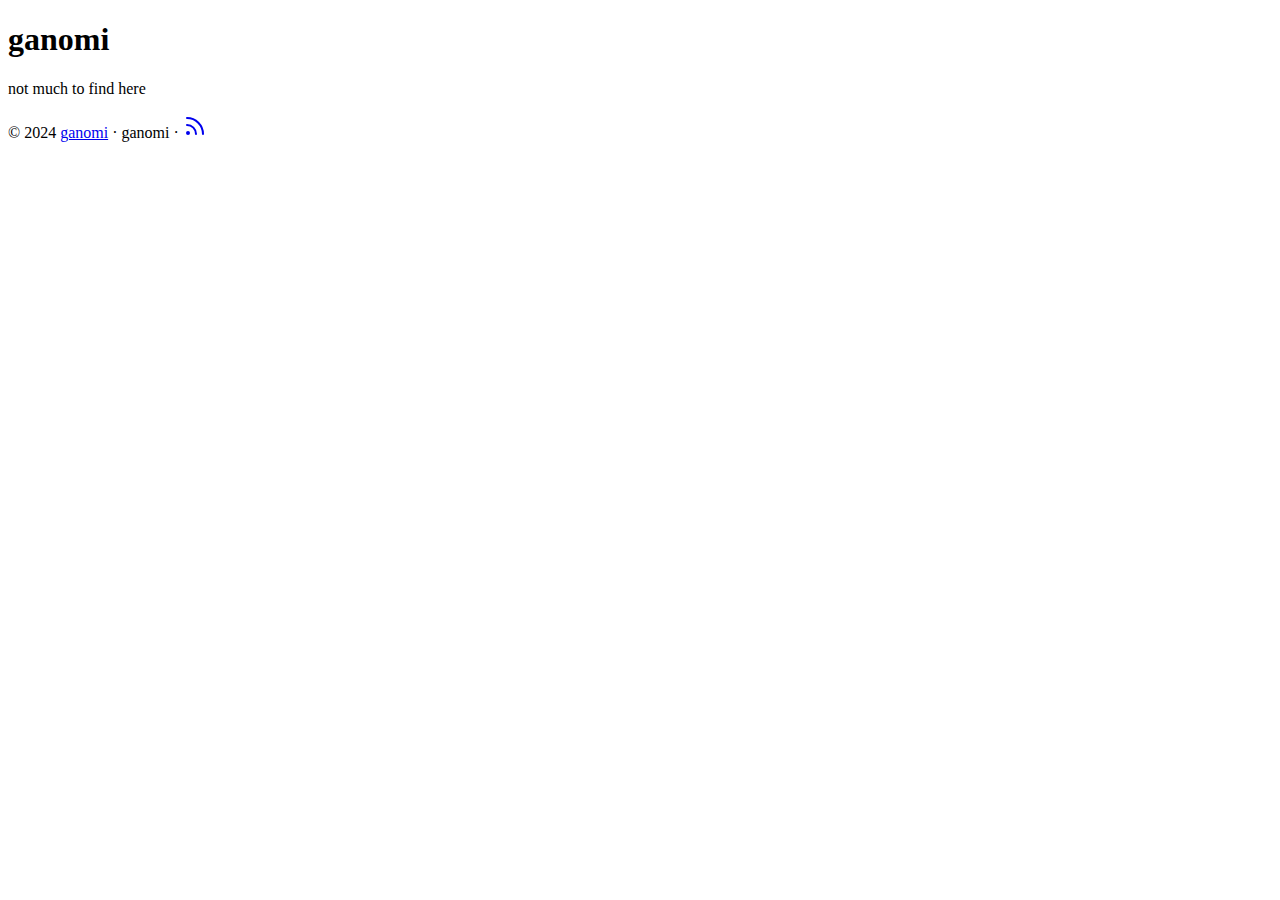
==== public/en/index.html @ 2fe411c3 "skeleton" ====
<!DOCTYPE html>
<html lang="en-us">
<head>
	<meta name="generator" content="Hugo 0.131.0"><script src="/livereload.js?mindelay=10&amp;v=2&amp;port=1313&amp;path=livereload" data-no-instant defer></script><meta charset="UTF-8">
<meta http-equiv="Content-Type" content="text/html; charset=utf-8">
<meta name="viewport" content="width=device-width, initial-scale=1.0">
<meta http-equiv="X-UA-Compatible" content="ie=edge"><meta name="robots" content="index, follow">
<meta name="revisit-after" content="15 days"><link rel="author" href="/humans.txt">
<link rel="apple-touch-icon" sizes="180x180" href="/apple-touch-icon.png"><link rel="icon" type="image/png" sizes="32x32" href="/favicon-32x32.png">
<link rel="icon" type="image/png" sizes="16x16" href="/favicon-16x16.png">
<link rel="manifest" href="/site.webmanifest">
<meta name="msapplication-TileImage" content="/mstile-144x144.png">
<meta name="theme-color" content="#494f5c">
<meta name="msapplication-TileColor" content="#494f5c">
<link rel="mask-icon" href="/safari-pinned-tab.svg" color="#494f5c"><meta name="author" content="ganomi">

  <meta itemprop="name" content="ganomi"><meta property="og:url" content="http://localhost:1313/en/">
  <meta property="og:site_name" content="ganomi">
  <meta property="og:title" content="ganomi">
  <meta property="og:locale" content="en_us">
  <meta property="og:type" content="website">

  <meta name="twitter:card" content="summary">
  <meta name="twitter:title" content="ganomi">
<title>ganomi</title>
<link rel="alternate" type="application/rss+xml" href="http://localhost:1313/en/index.xml" title="ganomi" />
<link rel="stylesheet dns-prefetch preconnect preload prefetch" as="style" href="http://localhost:1313/css/style.min.0c8e5cbbd73893b56816c326e5462091aba3f47e906061955a6cffed1b59044d.css" integrity="sha256-DI5cu9c4k7VoFsMm5UYgkauj9H6QYGGVWmz/7RtZBE0=" crossorigin="anonymous">
	</head>
<body id="page">
	<div id="spotlight" class="animated fadeIn">
		<div id="home-center">
			<h1 id="home-title">ganomi</h1>
			<p id="home-subtitle">not much to find here</p>
			<nav id="home-nav" class="site-nav">
				
			</nav>
		</div>
		<div id="home-footer"><p>
	&copy; 2024 <a href="http://localhost:1313/">ganomi</a> &#183; ganomi
	&#183; <a href="http://localhost:1313/en/index.xml" target="_blank" title="rss"><svg xmlns="http://www.w3.org/2000/svg" width="24" height="24" viewBox="0 0 24 24" fill="none" stroke="currentColor" stroke-width="2" stroke-linecap="round" stroke-linejoin="round" class="feather feather-rss"><path d="M4 11a9 9 0 0 1 9 9"></path><path d="M4 4a16 16 0 0 1 16 16"></path><circle cx="5" cy="19" r="1"></circle></svg></a></p></div>
	</div>
<script async src="http://localhost:1313/js/bundle.min.c7c384e4d29d192bbac6811ae4660bb01767194a5bea56baca77e8260f93ea16.js" integrity="sha256-x8OE5NKdGSu6xoEa5GYLsBdnGUpb6la6ynfoJg+T6hY=" crossorigin="anonymous"></script><script async src="http://localhost:1313/js/link-share.min.24409a4f6e5537d70ffc55ec8f9192208d718678cb8638585342423020b37f39.js" integrity="sha256-JECaT25VN9cP/FXsj5GSII1xhnjLhjhYU0JCMCCzfzk=" crossorigin="anonymous"></script>
</body>

</html>
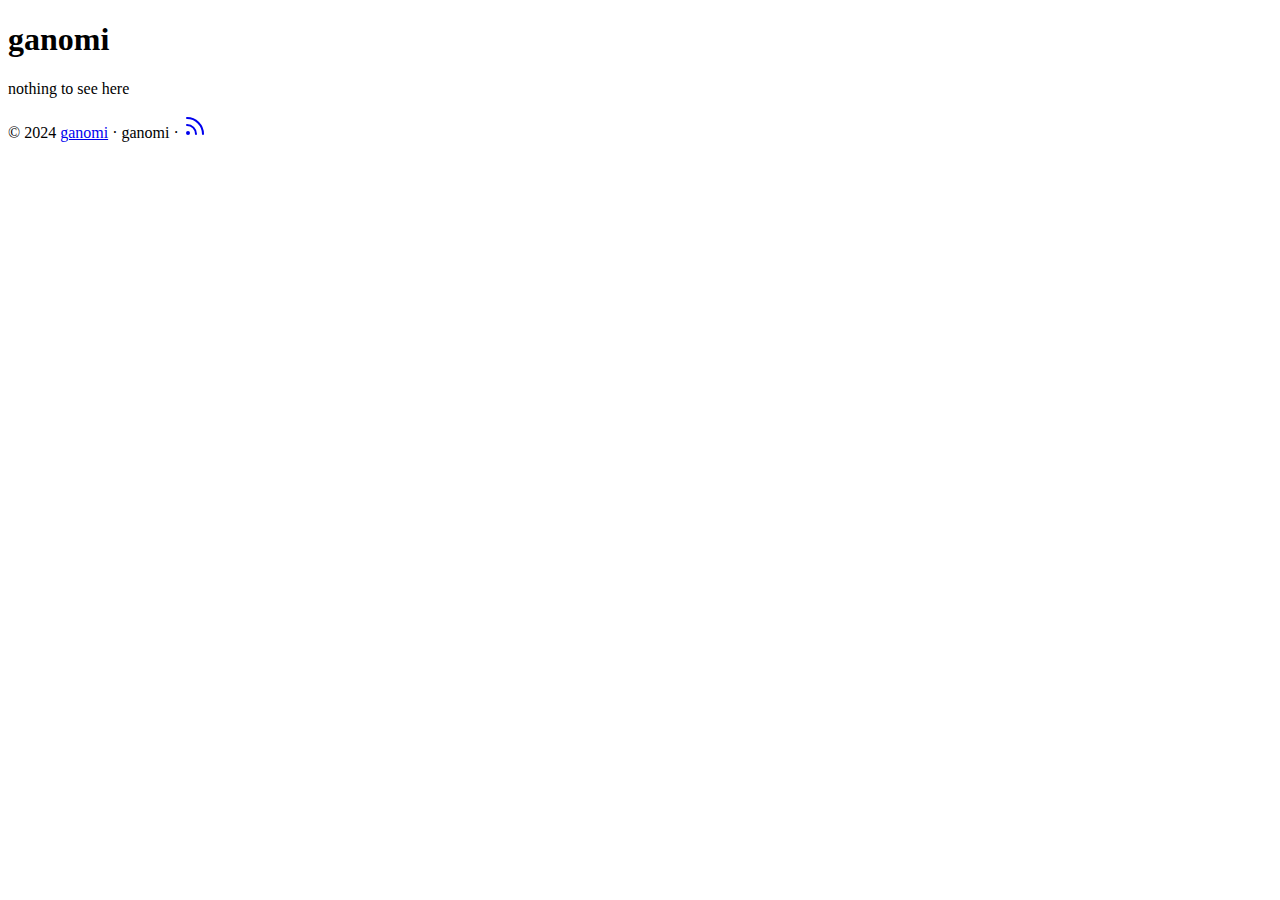
==== commit 30ebcb3e: "skeleton" ====
--- a/public/en/index.html
+++ b/public/en/index.html
@@ -26,13 +26,13 @@
   <meta name="twitter:title" content="ganomi">
 <title>ganomi</title>
 <link rel="alternate" type="application/rss+xml" href="http://localhost:1313/en/index.xml" title="ganomi" />
-<link rel="stylesheet dns-prefetch preconnect preload prefetch" as="style" href="http://localhost:1313/css/style.min.0c8e5cbbd73893b56816c326e5462091aba3f47e906061955a6cffed1b59044d.css" integrity="sha256-DI5cu9c4k7VoFsMm5UYgkauj9H6QYGGVWmz/7RtZBE0=" crossorigin="anonymous">
+<link rel="stylesheet dns-prefetch preconnect preload prefetch" as="style" href="http://localhost:1313/css/style.min.6b21679ed5938fe397ed3eca098c7f091aefa31fa1a0da34bcbfe7bad1d0576a.css" integrity="sha256-ayFnntWTj+OX7T7KCYx/CRrvox+hoNo0vL/nutHQV2o=" crossorigin="anonymous">
 	</head>
 <body id="page">
 	<div id="spotlight" class="animated fadeIn">
 		<div id="home-center">
 			<h1 id="home-title">ganomi</h1>
-			<p id="home-subtitle">not much to find here</p>
+			<p id="home-subtitle">nothing to see here</p>
 			<nav id="home-nav" class="site-nav">
 				
 			</nav>
